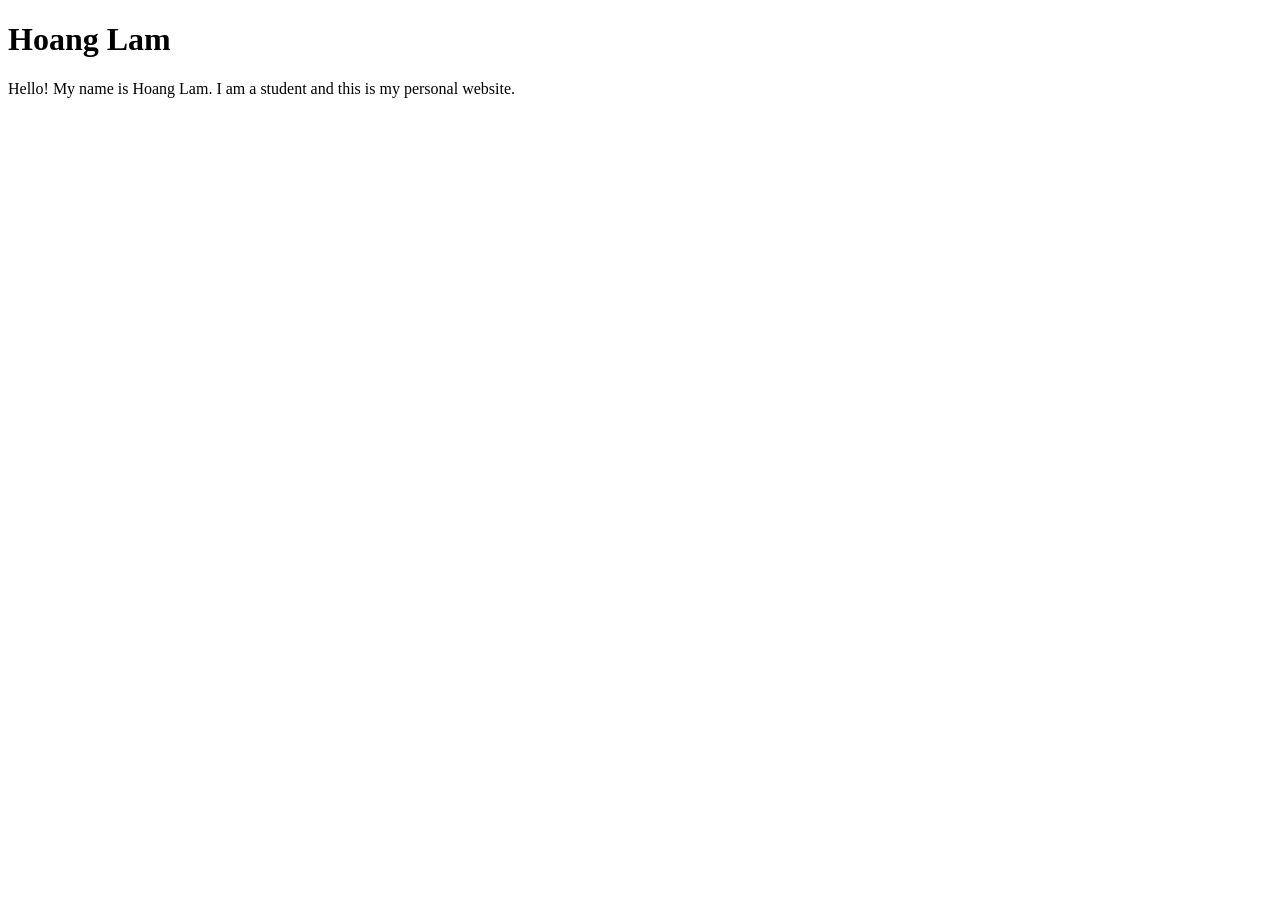
==== index.html @ 319e6ec2 "Create index.html" ====
<!DOCTYPE html>
<html lang="en">
<head>
    <meta charset="UTF-8">
    <meta name="viewport" content="width=device-width, initial-scale=1.0">
    <title>HOANG LAM: Personal site and portfolio</title>
</head>
<body>
    <h1>Hoang Lam</h1>
    <p>Hello! My name is Hoang Lam. I am a student and this is my personal website.</p>
</body>
</html>
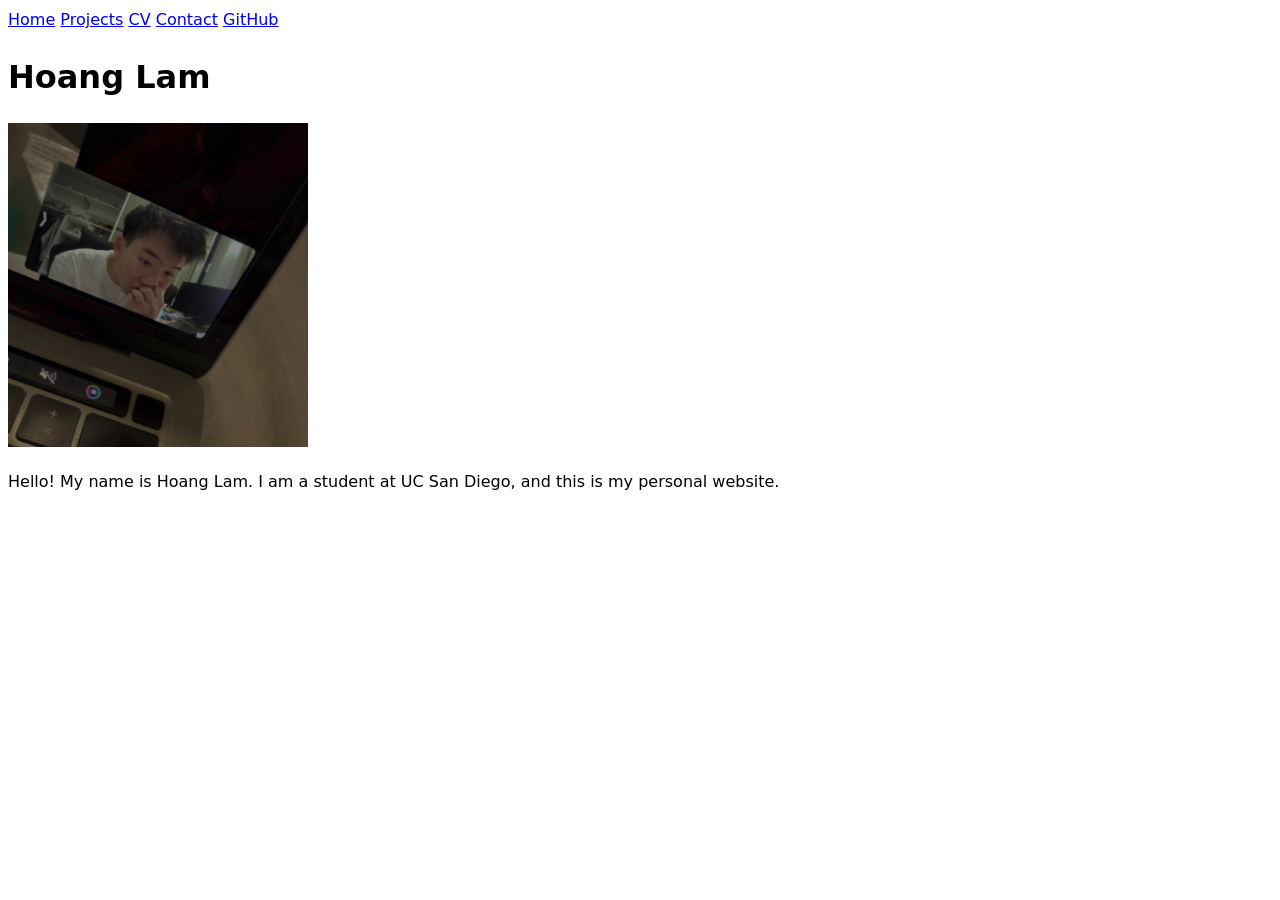
==== commit bb873852: "Update index main" ====
--- a/index.html
+++ b/index.html
@@ -3,10 +3,24 @@
 <head>
     <meta charset="UTF-8">
     <meta name="viewport" content="width=device-width, initial-scale=1.0">
-    <title>HOANG LAM: Personal site and portfolio</title>
+    <title>Hoang Lam: Personal site and portfolio</title>
+    <link rel="stylesheet" href="style.css">
 </head>
 <body>
+    <nav>
+        <a href="index.html">Home</a>
+        <a href="projects/">Projects</a>
+        <a href="resume/">CV</a>
+        <a href="contact/">Contact</a>
+        <a href="https://github.com/holam1202" target="_blank">GitHub</a>
+    </nav>
+
     <h1>Hoang Lam</h1>
-    <p>Hello! My name is Hoang Lam. I am a student and this is my personal website.</p>
+
+    <img src="images/me.jpg" alt="A photo of Hoang Lam" width="300">
+
+    <p>
+        Hello! My name is Hoang Lam. I am a student at UC San Diego, and this is my personal website.
+    </p>
 </body>
 </html>
--- a/style.css
+++ b/style.css
@@ -0,0 +1,3 @@
+body {
+    font: 100%/1.5 system-ui;
+}
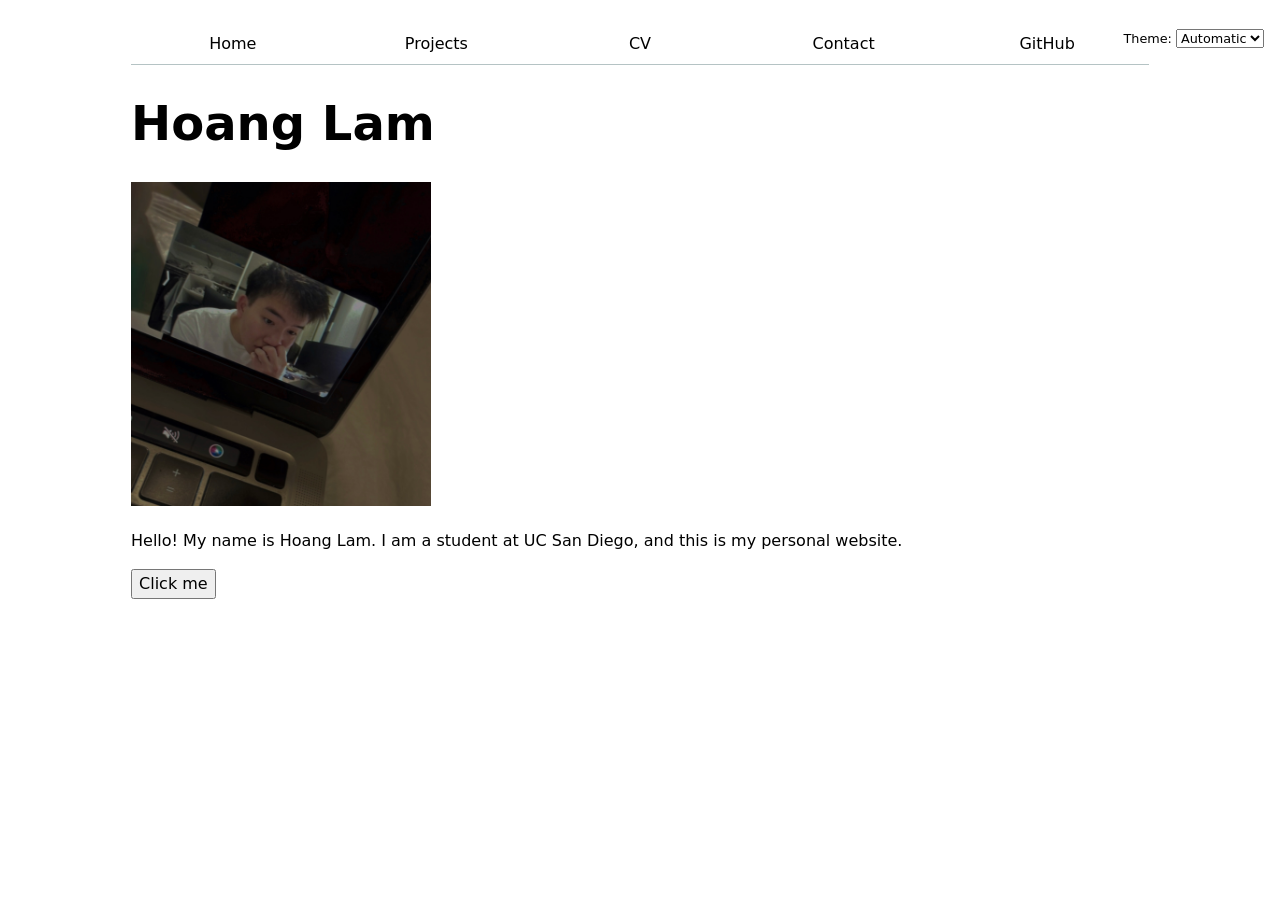
==== commit 60de0981: "Lab 3" ====
--- a/index.html
+++ b/index.html
@@ -7,13 +7,6 @@
     <link rel="stylesheet" href="style.css">
 </head>
 <body>
-    <nav>
-        <a href="index.html">Home</a>
-        <a href="projects/">Projects</a>
-        <a href="resume/">CV</a>
-        <a href="contact/">Contact</a>
-        <a href="https://github.com/holam1202" target="_blank">GitHub</a>
-    </nav>
 
     <h1>Hoang Lam</h1>
 
@@ -22,5 +15,8 @@
     <p>
         Hello! My name is Hoang Lam. I am a student at UC San Diego, and this is my personal website.
     </p>
+
+    <button id="testBtn">Click me</button>
 </body>
+<script type="module" src="global.js"></script>
 </html>
--- a/style.css
+++ b/style.css
@@ -1,3 +1,102 @@
+/* ===== Dark mode support ===== */
+html {
+    color-scheme: light dark;
+}
+
+/* ===== Basic page style ===== */
 body {
     font: 100%/1.5 system-ui;
+
+    max-width: 100ch;
+    margin-inline: auto;
+    padding: 1em;
+}
+
+/* ===== Accent color ===== */
+:root {
+    --color-accent: oklch(65% 50% 0);
+}
+
+/* ===== Navigation ===== */
+nav {
+    display: flex;
+    margin-bottom: 1em;
+
+    --border-color: oklch(50% 10% 200 / 40%);
+    border-bottom: 1px solid var(--border-color);
+}
+
+nav a {
+    flex: 1;
+    text-align: center;
+    padding: 0.5em;
+    text-decoration: none;
+    color: inherit;
+}
+
+/* Hover */
+nav a:hover {
+    border-bottom: 0.4em solid var(--color-accent);
+}
+
+/* Current page */
+nav a.current {
+    border-bottom: 0.4em solid oklch(80% 3% 200);
+    padding-bottom: 0.1em;
+}
+
+/* ===== Theme switch ===== */
+.color-scheme {
+    position: absolute;
+    top: 1rem;
+    right: 1rem;
+    font-size: 80%;
+}
+
+/* ===== Forms ===== */
+input,
+textarea,
+button,
+select {
+    font: inherit;
+}
+
+label {
+    display: block;
+    margin-block: 1em;
+}
+
+input,
+textarea {
+    width: 100%;
+    box-sizing: border-box;
+}
+
+textarea {
+    min-height: 6em;
+}
+
+/* ===== Projects grid ===== */
+.projects {
+    display: grid;
+    grid-template-columns: repeat(auto-fill, minmax(15em, 1fr));
+    gap: 1em;
+}
+
+.projects article {
+    display: grid;
+    gap: 0.5em;
+}
+
+.projects img {
+    max-width: 100%;
+}
+
+/* ===== Typography ===== */
+h1 {
+    font-size: 300%;
+}
+
+h1, h2, h3, h4, h5, h6 {
+    line-height: 1.1;
 }
